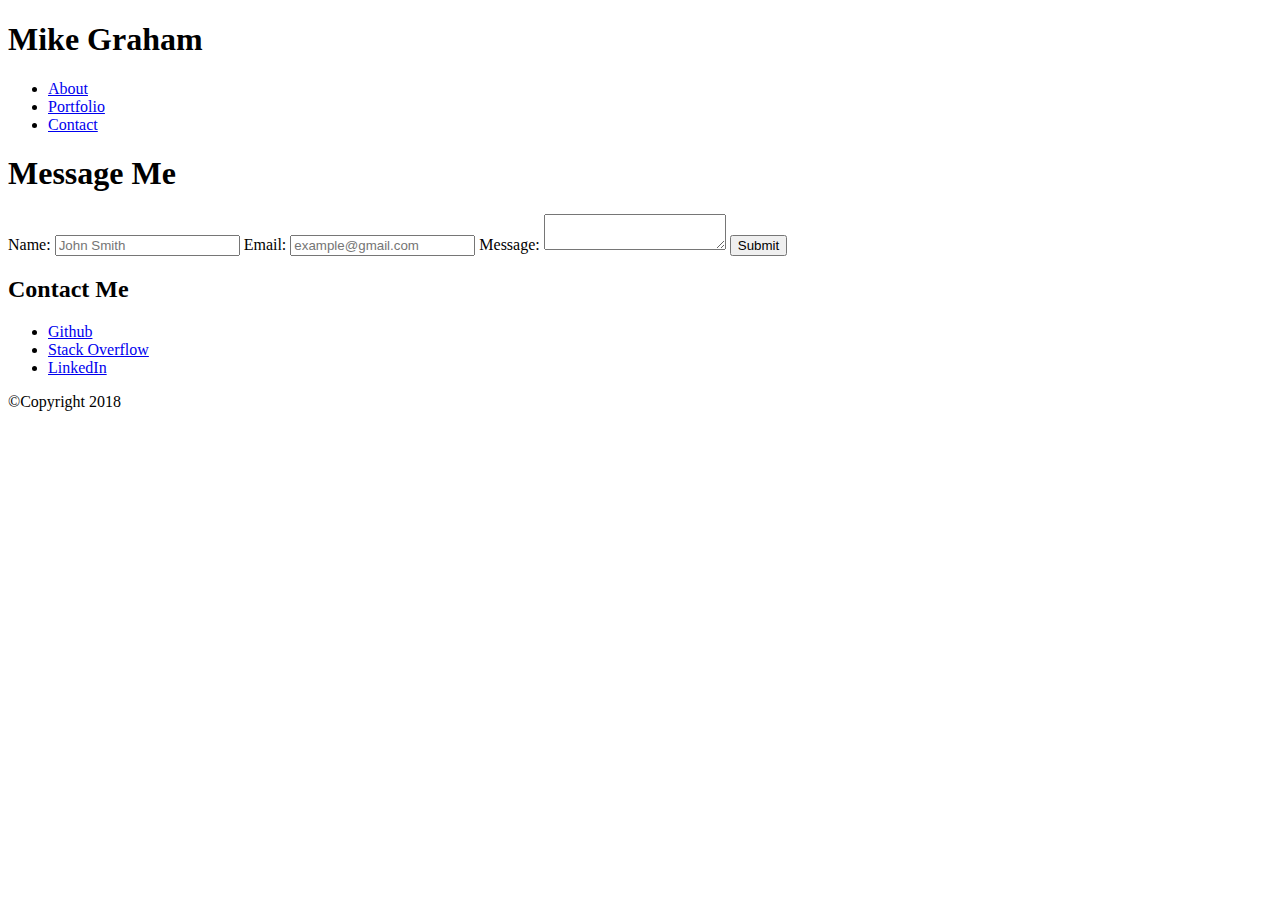
==== contact.html @ 0108e075 "Added data to all files" ====
<!DOCTYPE html>
<html lang="en">
<head>
    <meta charset="UTF-8">
    <meta name="viewport" content="width=device-width, initial-scale=1.0">
    <meta http-equiv="X-UA-Compatible" content="ie=edge">
    <title>Mike Graham - Contact</title>
    <link rel="stylesheet" href="assets/css/reset.css">
    <link rel="stylesheet" href="assets/css/style.css"> 
</head>

<body>

    <header>
		<div class="container">
			<h1 id="name">Mike Graham</h1>
			<nav>
				<ul>
					<li><a href="index.html">About</a></li>
					<li><a href="portfolio.html">Portfolio</a></li>
					<li><a href="contact.html">Contact</a></li>
				</ul>
			</nav>
		</div>
    </header>

    <section id="content">
		<div class="container">
			<div class="main-content">
				<h1 class="main-heading">Message Me</h1>
				<form>
					<label>Name:</label>
					<input type="text" placeholder="John Smith">
					<label>Email:</label>
					<input type="text" placeholder="example@gmail.com">
					<label>Message:</label>
					<textarea name="message"></textarea>
					<input type="submit" value="Submit">
				</form>
            </div>

            <div class="sidebar">
                <h2 class="main-heading">Contact Me</h2>
                <ul>
                    <li class="github"><a href="https://github.com/mgraham79" target="_blank">Github</a></li>
                    <li class="stack-overflow"><a href="https://stackoverflow.com/users/9844344/m-graham" target="_blank">Stack Overflow</a></li>
                    <li class="linked-in"><a href="https://www.linkedin.com/in/michael-graham-93120210/" target="_blank">LinkedIn</a></li>
                </ul>
            </div>
        </div>
    </section>

    <footer>
		<div class="container">
			<p>©Copyright 2018</p>
		</div>
	</footer>

</body>
</html>
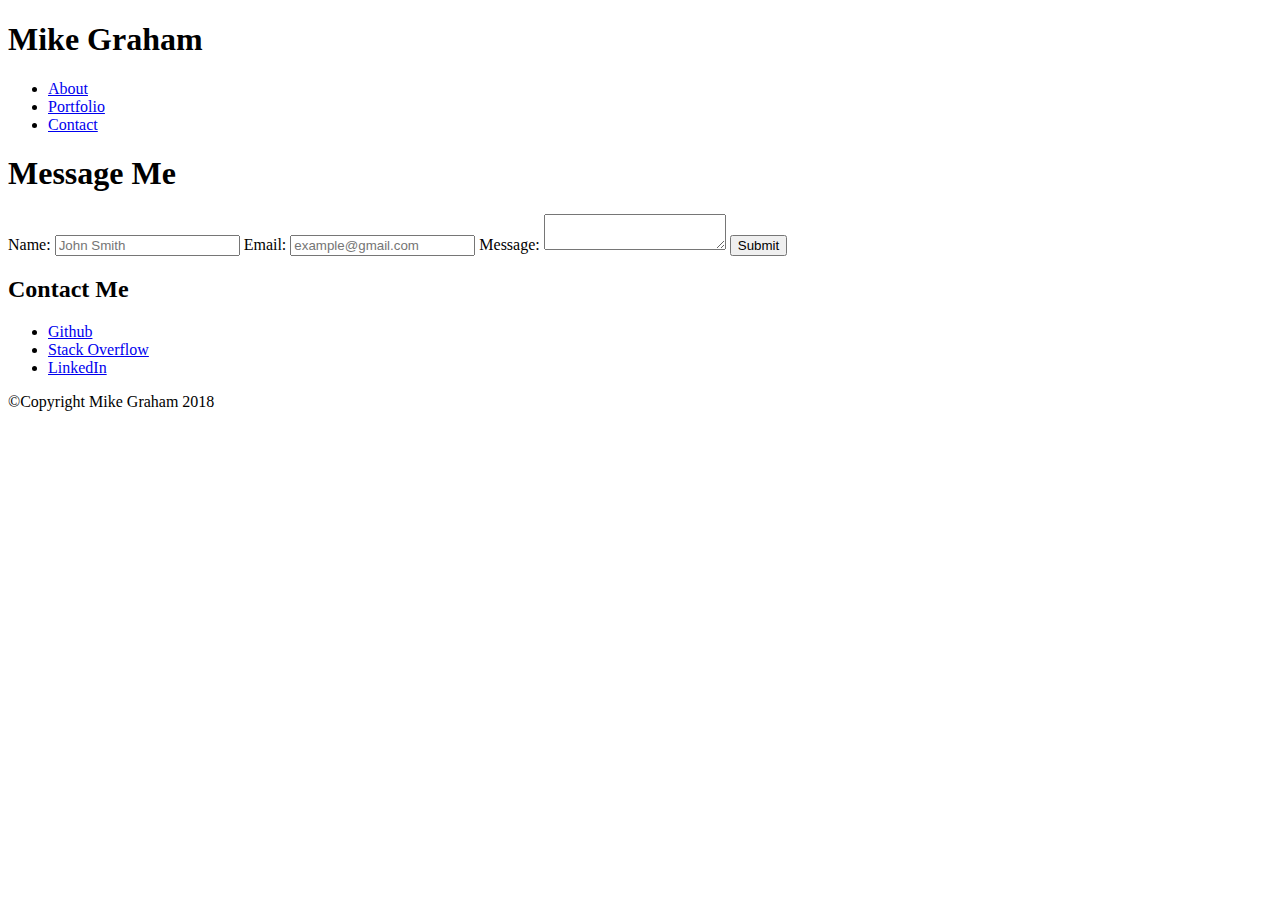
==== commit 5a952fed: "Added updated image" ====
--- a/contact.html
+++ b/contact.html
@@ -16,7 +16,7 @@
 			<h1 id="name">Mike Graham</h1>
 			<nav>
 				<ul>
-					<li><a href="index.html">About</a></li>
+					<li><a href="about.html">About</a></li>
 					<li><a href="portfolio.html">Portfolio</a></li>
 					<li><a href="contact.html">Contact</a></li>
 				</ul>
@@ -52,7 +52,7 @@
 
     <footer>
 		<div class="container">
-			<p>©Copyright 2018</p>
+			<p>©Copyright Mike Graham 2018</p>
 		</div>
 	</footer>
 
